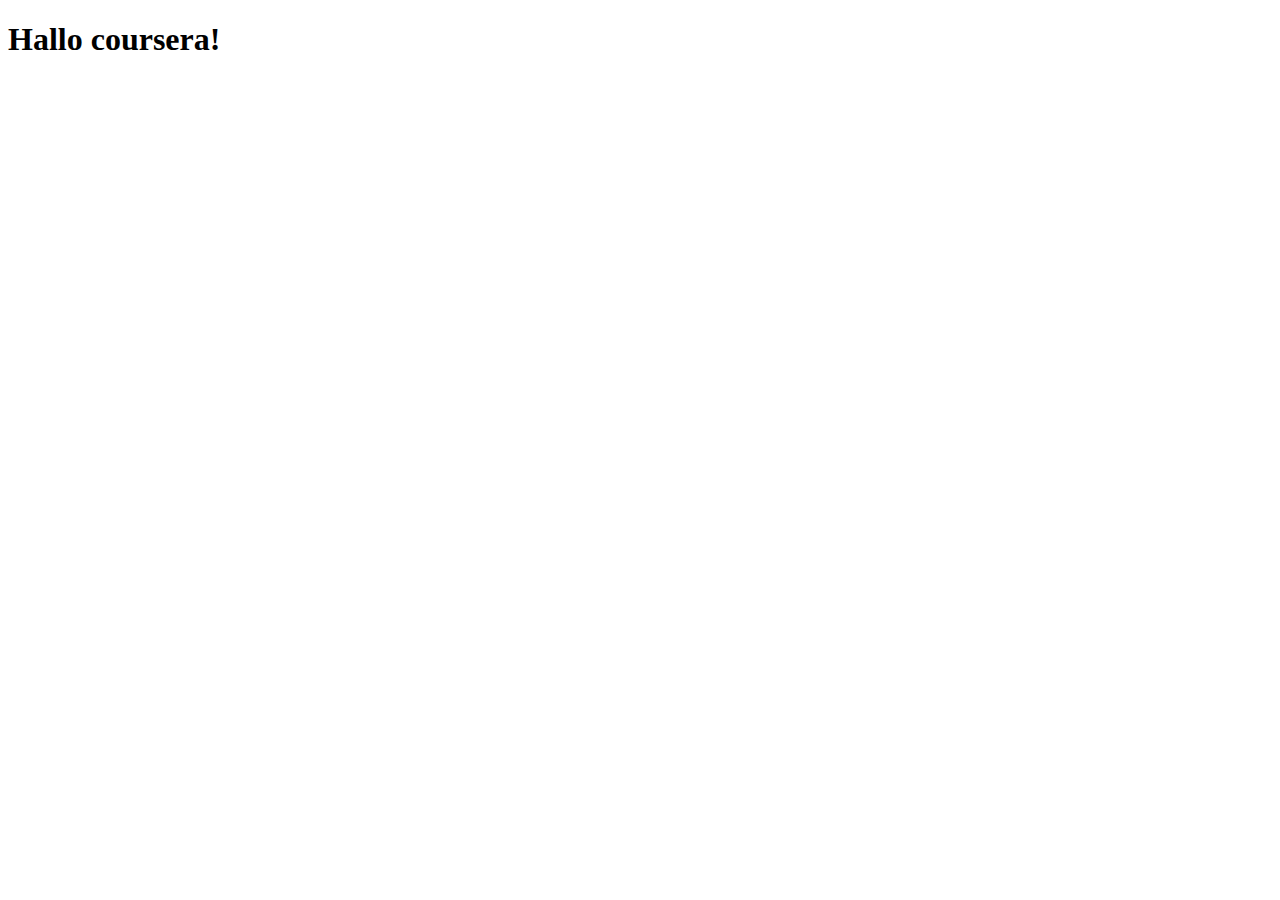
==== site/index.html @ 38f8e13a "my first page" ====
<!DOCTYPE html>
<html>
<head>
	<meta charset="utf-8">
	<meta name="viewport" content="width=device-width, initial-scale=1">
	<title>Hallo coursera</title>
</head>
<body>
<h1>Hallo coursera!</h1>
</body>
</html>
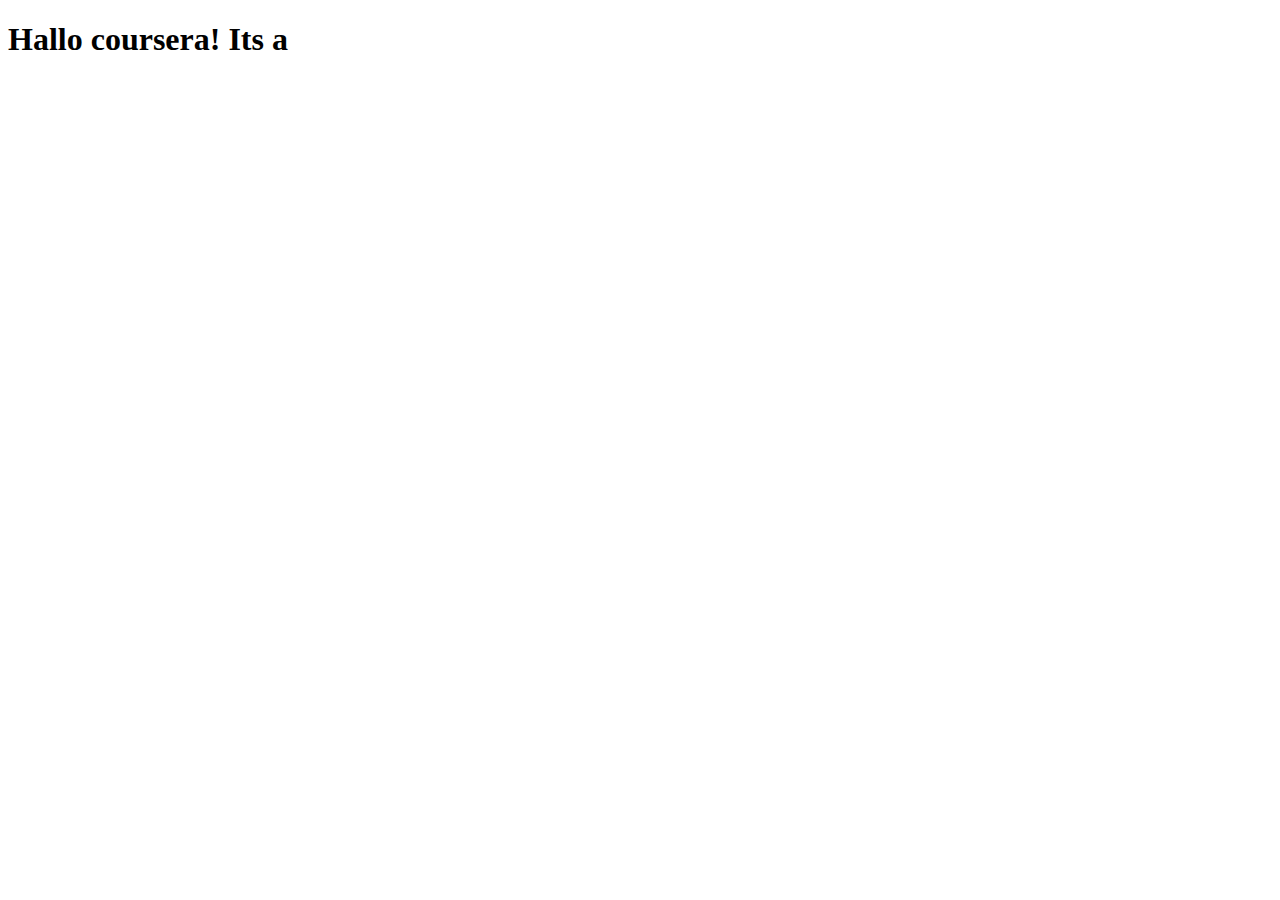
==== commit 42fae826: "Update" ====
--- a/site/index.html
+++ b/site/index.html
@@ -6,6 +6,6 @@
 	<title>Hallo coursera</title>
 </head>
 <body>
-<h1>Hallo coursera!</h1>
+<h1>Hallo coursera! Its a </h1>
 </body>
 </html>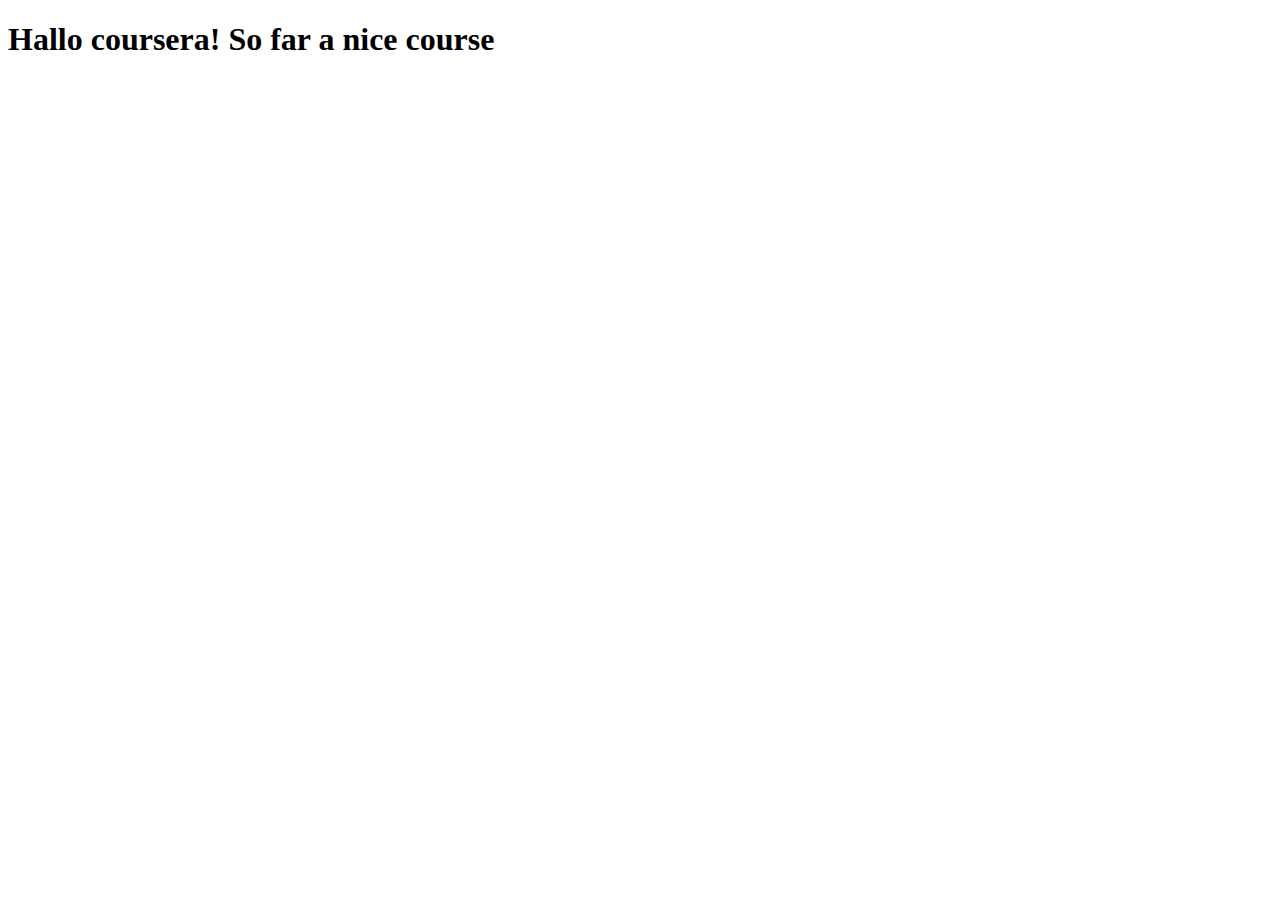
==== commit f2fa134c: "Update" ====
--- a/site/index.html
+++ b/site/index.html
@@ -6,6 +6,6 @@
 	<title>Hallo coursera</title>
 </head>
 <body>
-<h1>Hallo coursera! Its a </h1>
+<h1>Hallo coursera! So far a nice course</h1>
 </body>
 </html>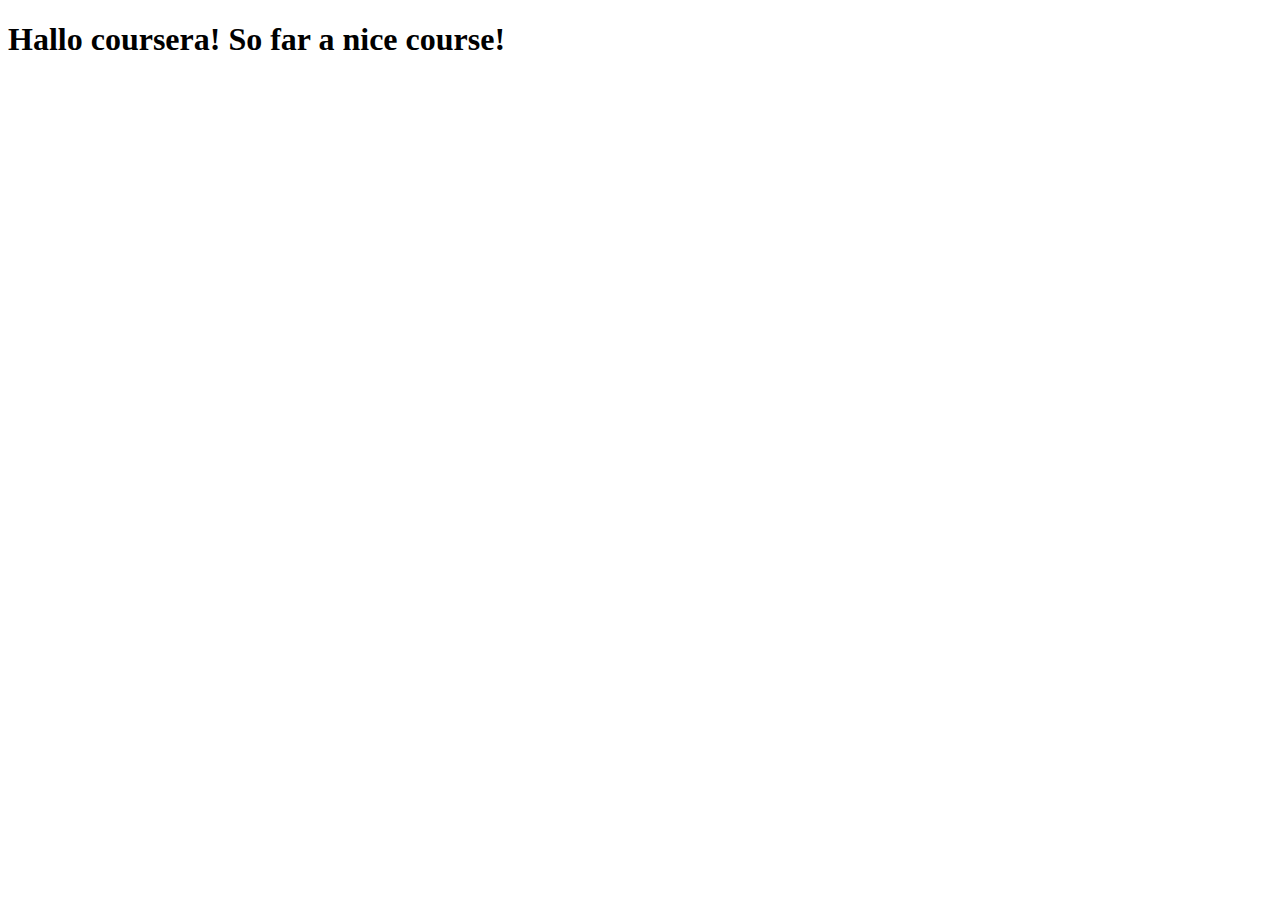
==== commit d2b1528f: "Update" ====
--- a/site/index.html
+++ b/site/index.html
@@ -6,6 +6,6 @@
 	<title>Hallo coursera</title>
 </head>
 <body>
-<h1>Hallo coursera! So far a nice course</h1>
+<h1>Hallo coursera! So far a nice course!</h1>
 </body>
 </html>